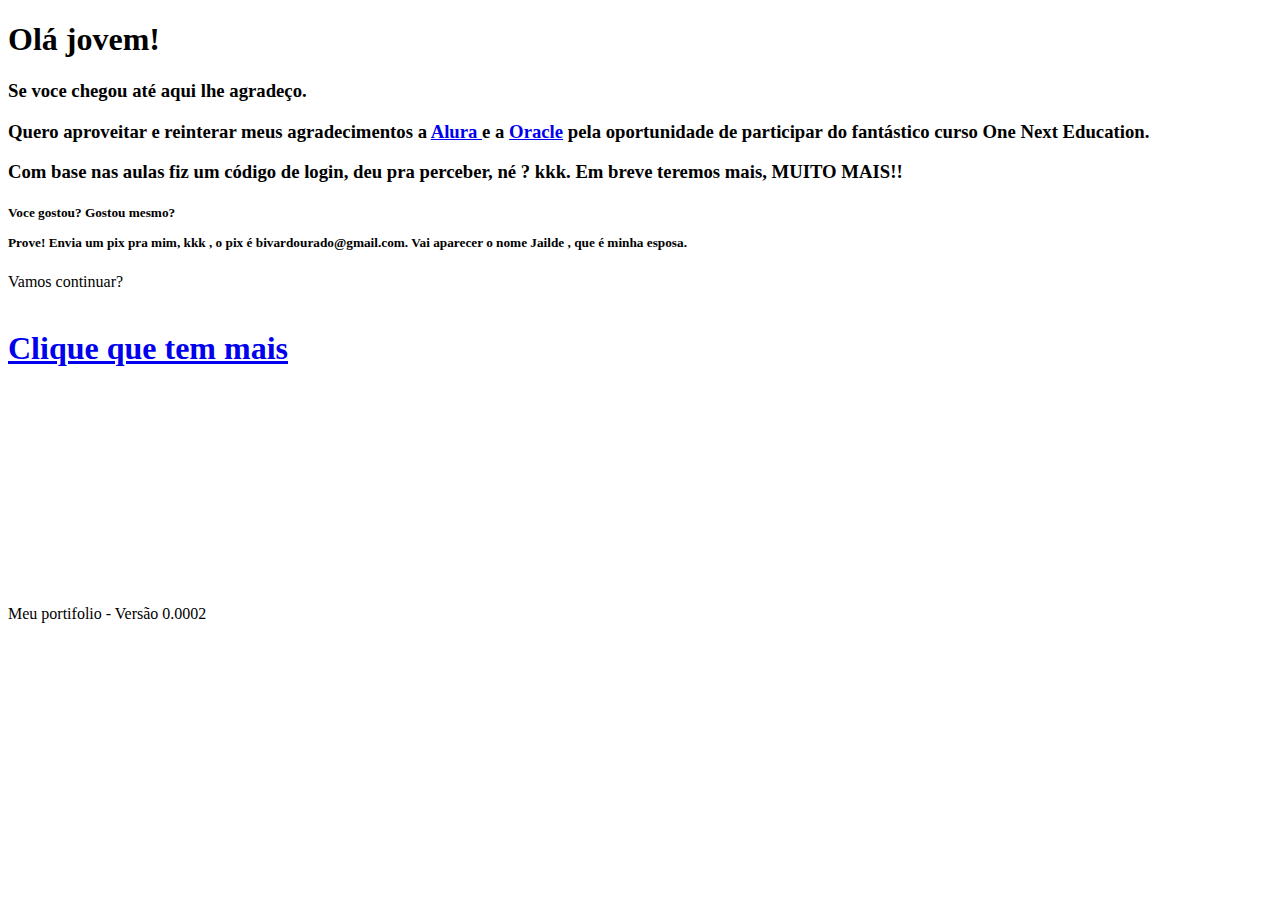
==== index.html @ f5fcb8e9 "versão" ====
<!DOCTYPE html>
<html lang="en">

<head>
    <meta charset="UTF-8" />

    <title>Portifolio</title>
</head>

<body>
    <style>
        body {
            align-items: center;
            justify-content: center;
        }
    </style>
    <script>
        var cadastreLogin = prompt('Cadastre seu login')
        var cadastreSenha = prompt('Cadastre sua senha')

        var loginCadastrado = cadastreLogin
        var senhaCadastrada = cadastreSenha

        maximoTentativas = 3
        numeroTentativas = 1

        while (numeroTentativas <= maximoTentativas) {
            var loginInformado = prompt('Informe seu login')
            var senhainformada = prompt('Informe sua senha')

            if (
                loginCadastrado == loginInformado &&
                senhaCadastrada == senhainformada
            ) {
                alert('Bem-vindo ao sistema ' + ' ' + loginInformado)
                document.write(' <h1>Olá jovem!</h1>')
                document.write(
                    '<h3>Se voce chegou até aqui lhe agradeço. <p align=”Justify”>Quero aproveitar e reinterar meus agradecimentos a <a href="https://www.alura.com.br">Alura </a> e a <a href="https://www.oracle.com">Oracle</a> pela oportunidade de participar do fantástico curso  One Next Education. <p align=”Justify”> Com base nas aulas fiz um código de login, deu pra perceber, né ? kkk. Em breve teremos mais, MUITO MAIS!! </h3>'
                )
                document.write(
                    '<h5> Voce gostou? Gostou mesmo? <p> Prove! Envia um pix pra mim, kkk , o pix é bivardourado@gmail.com. Vai aparecer o nome Jailde , que é minha esposa.</h5>'
                )
                document.write('Vamos continuar?')
                maximoTentativas = numeroTentativas
            } else {
                if (numeroTentativas == 3)
                    alert(
                        'ACESSO BLOQUEDO!! VOCE EXCEDEU O NUMERO DE TENTATIVAS!! Cadastre novos login e senha'
                    )
                else {
                    alert('Login inválido. Tente novamente')
                }
            }

            numeroTentativas = numeroTentativas + 1
            document.write('<br><br> ')
        }
    </script>
    <h1>
        <a href="https://bivardourado.github.io/acerte/">Clique que tem mais</a>
    </h1>
    <br /><br /><br /><br /><br /><br /><br /><br /><br /><br /><br /><br />
    <footer>Meu portifolio - Versão 0.0002</footer>
</body>

</html>
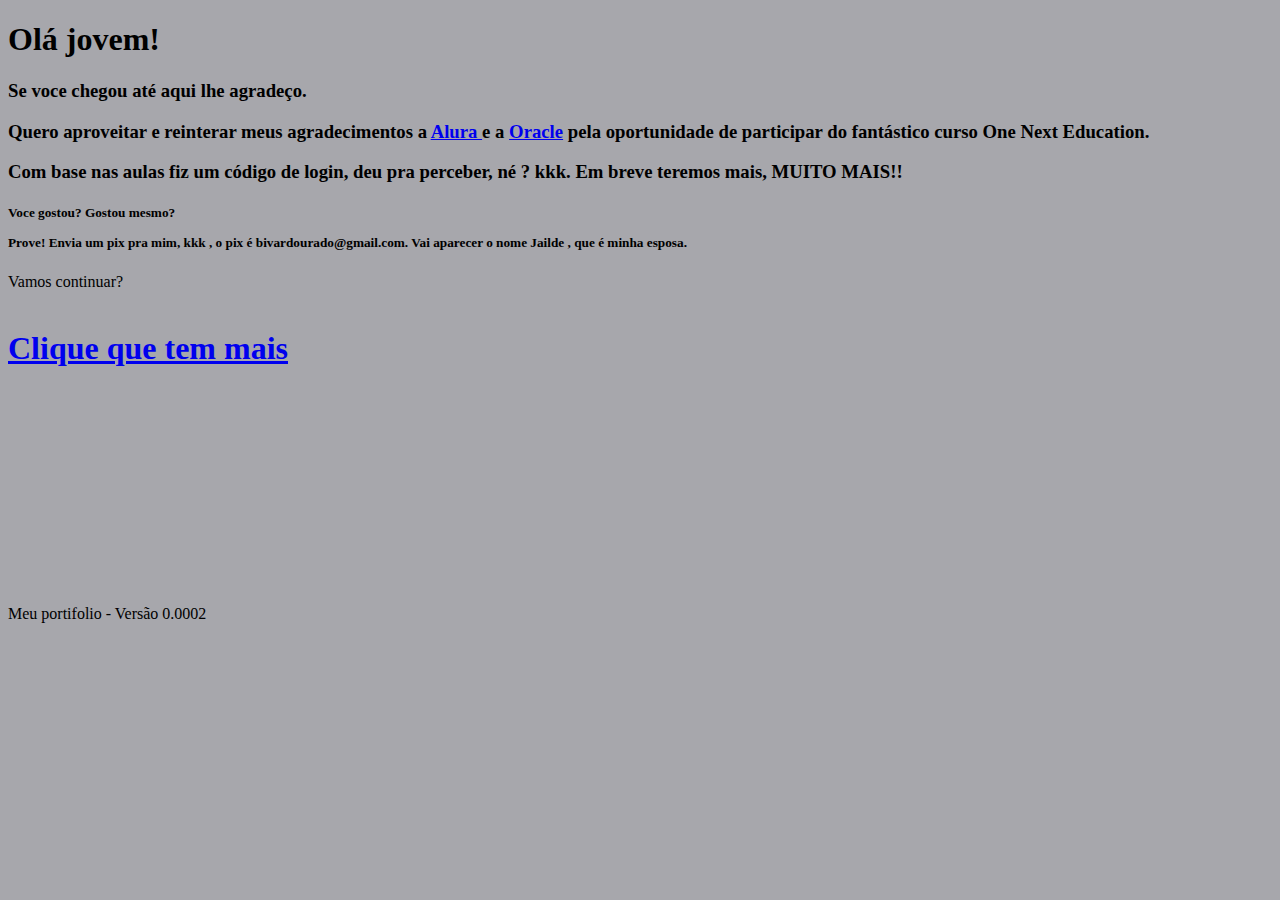
==== commit 4378b625: "Style" ====
--- a/index.html
+++ b/index.html
@@ -3,17 +3,13 @@
 
 <head>
     <meta charset="UTF-8" />
-
-    <title>Portifolio</title>
+    <meta http-equiv="X-UA-Compatible" content="IE=edge" />
+    <meta name="viewport" content="width=device-width, initial-scale=1.0" />
+    <link rel="stylesheet" href="estilo/style.css" />
+    <title>Potifolio</title>
 </head>
 
 <body>
-    <style>
-        body {
-            align-items: center;
-            justify-content: center;
-        }
-    </style>
     <script>
         var cadastreLogin = prompt('Cadastre seu login')
         var cadastreSenha = prompt('Cadastre sua senha')
--- a/estilo/style.css
+++ b/estilo/style.css
@@ -0,0 +1,3 @@
+body {
+    background: rgb(167, 167, 172);
+}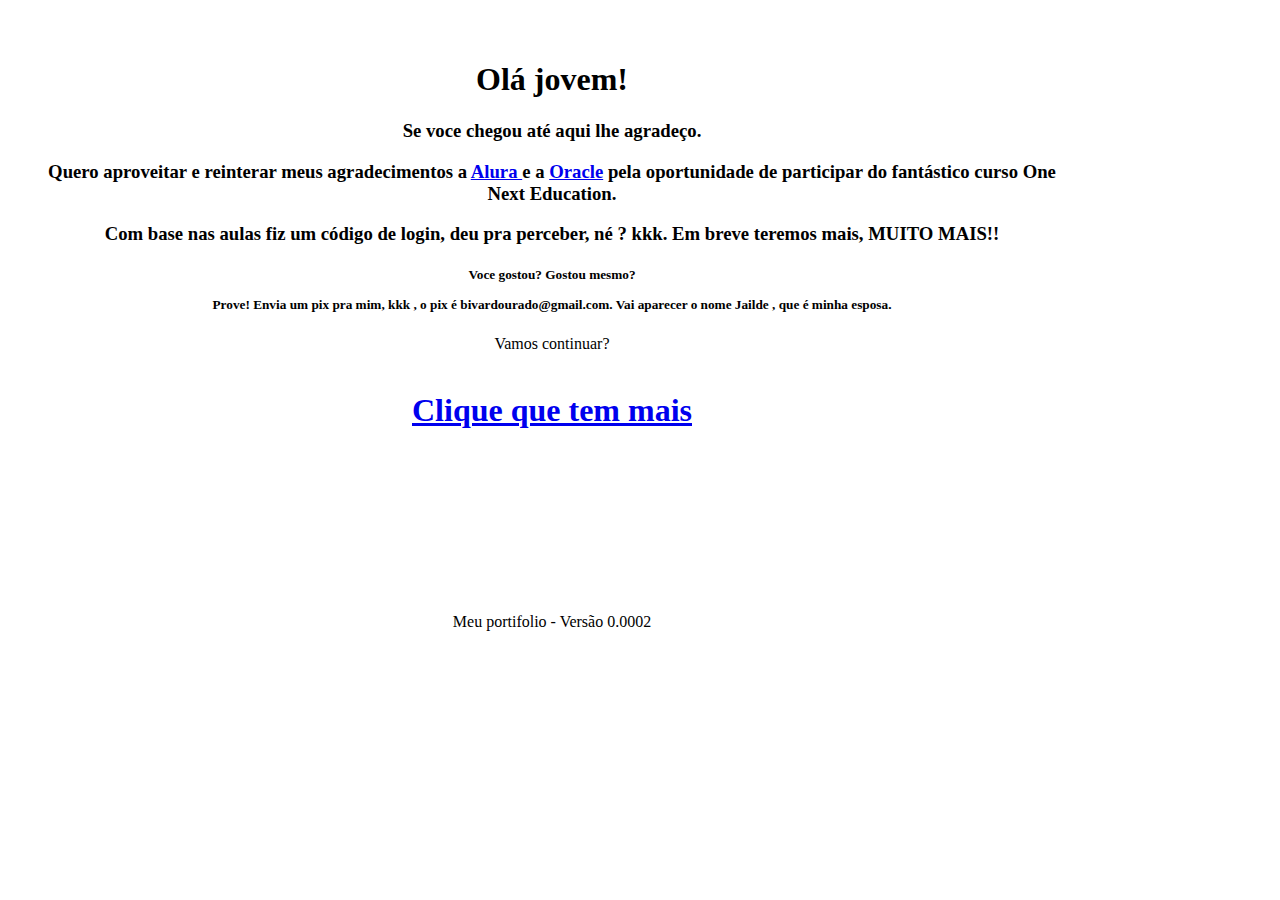
==== commit 7835ef3d: "ajuste no footer" ====
--- a/index.html
+++ b/index.html
@@ -55,7 +55,7 @@
     <h1>
         <a href="https://bivardourado.github.io/acerte/">Clique que tem mais</a>
     </h1>
-    <br /><br /><br /><br /><br /><br /><br /><br /><br /><br /><br /><br />
+    <br /><br /><br /><br /><br /><br /><br /><br /><br />
     <footer>Meu portifolio - Versão 0.0002</footer>
 </body>
 
--- a/estilo/style.css
+++ b/estilo/style.css
@@ -1,3 +1,7 @@
 body {
-    background: rgb(167, 167, 172);
+    background: write;
+    text-align: center;
+    width: 80%;
+    padding: 20px;
+    margin: 20px;
 }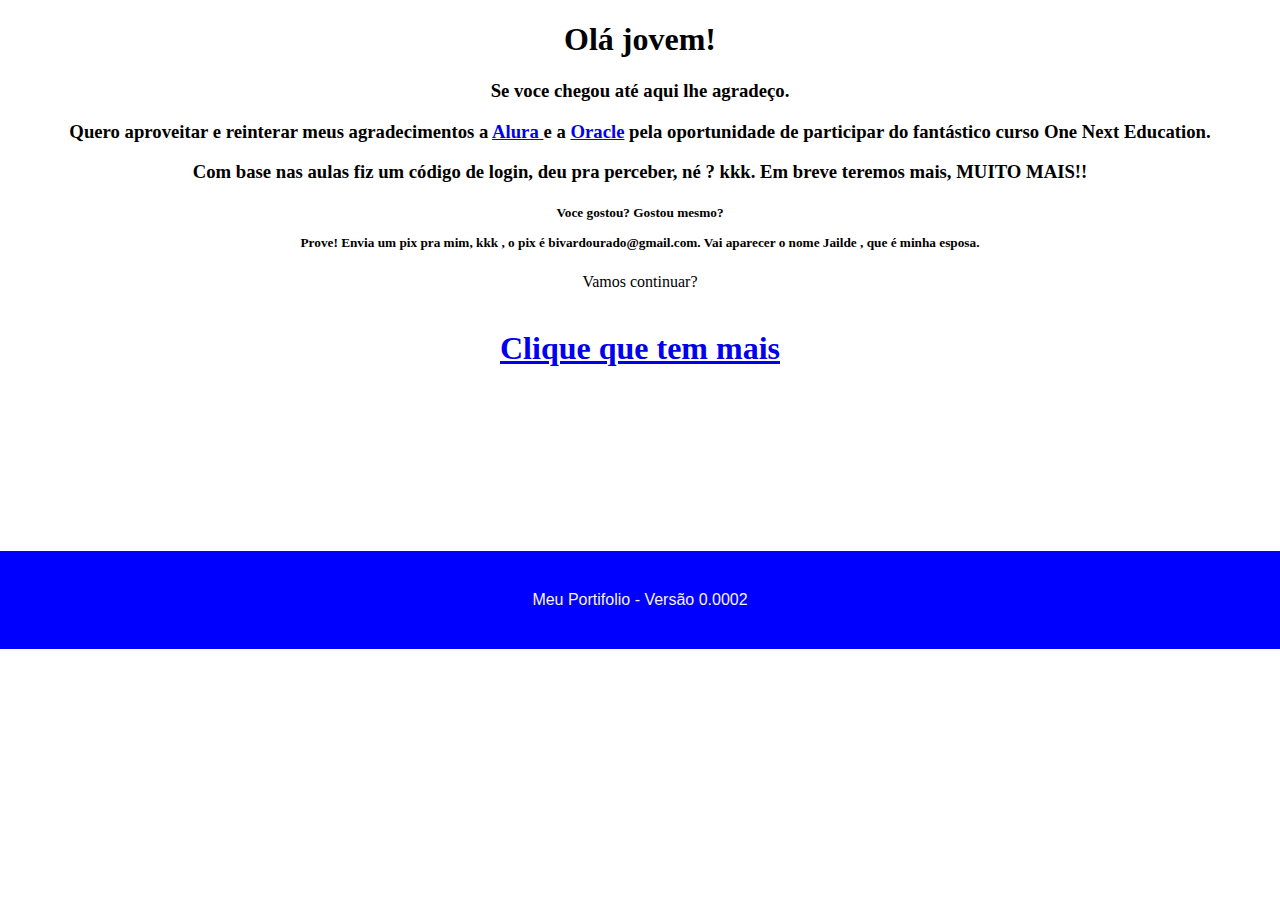
==== commit 52d4c806: "font- family" ====
--- a/index.html
+++ b/index.html
@@ -56,7 +56,7 @@
         <a href="https://bivardourado.github.io/acerte/">Clique que tem mais</a>
     </h1>
     <br /><br /><br /><br /><br /><br /><br /><br /><br />
-    <footer>Meu portifolio - Versão 0.0002</footer>
+    <footer>Meu Portifolio - Versão 0.0002</footer>
 </body>
 
 </html>--- a/estilo/style.css
+++ b/estilo/style.css
@@ -1,7 +1,17 @@
 body {
     background: write;
     text-align: center;
-    width: 80%;
-    padding: 20px;
-    margin: 20px;
+    margin: 0;
+    height: 100%;
+}
+
+footer {
+    display: auto;
+    background-color: blue;
+    color: rgb(248, 242, 242);
+    width: 100%;
+    text-align: center;
+    line-height: 98px;
+    font: size 30px;
+    font-family: Verdana, Geneva, Tahoma, sans-serif;
 }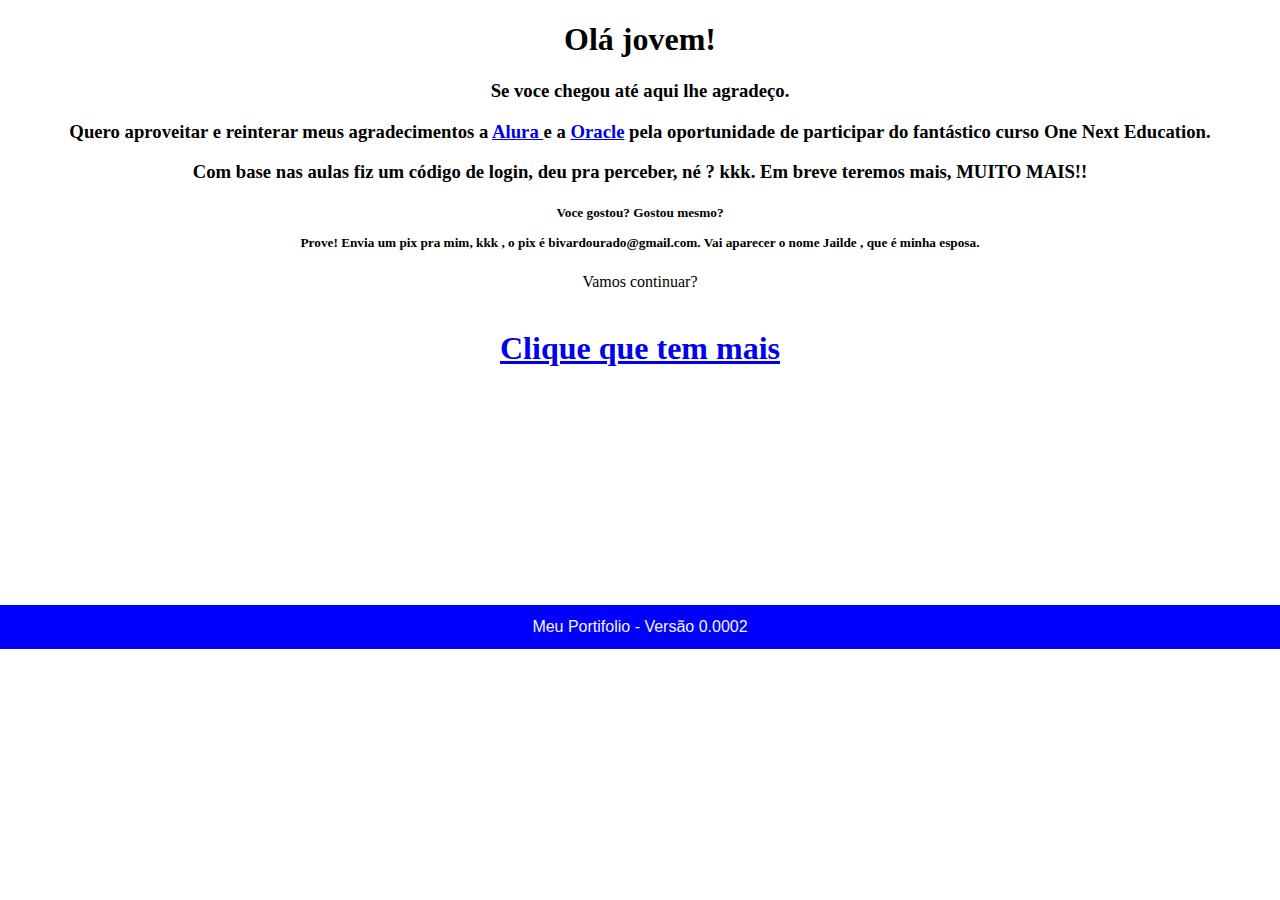
==== commit 1a217a01: "ajuste no push" ====
--- a/index.html
+++ b/index.html
@@ -6,7 +6,7 @@
     <meta http-equiv="X-UA-Compatible" content="IE=edge" />
     <meta name="viewport" content="width=device-width, initial-scale=1.0" />
     <link rel="stylesheet" href="estilo/style.css" />
-    <title>Potifolio</title>
+    <title>Portifolio</title>
 </head>
 
 <body>
@@ -55,7 +55,7 @@
     <h1>
         <a href="https://bivardourado.github.io/acerte/">Clique que tem mais</a>
     </h1>
-    <br /><br /><br /><br /><br /><br /><br /><br /><br />
+    <br /><br /><br /><br /><br /><br /><br /><br /><br /><br /><br /><br />
     <footer>Meu Portifolio - Versão 0.0002</footer>
 </body>
 
--- a/estilo/style.css
+++ b/estilo/style.css
@@ -11,7 +11,7 @@
     color: rgb(248, 242, 242);
     width: 100%;
     text-align: center;
-    line-height: 98px;
+    line-height: 44px;
     font: size 30px;
     font-family: Verdana, Geneva, Tahoma, sans-serif;
 }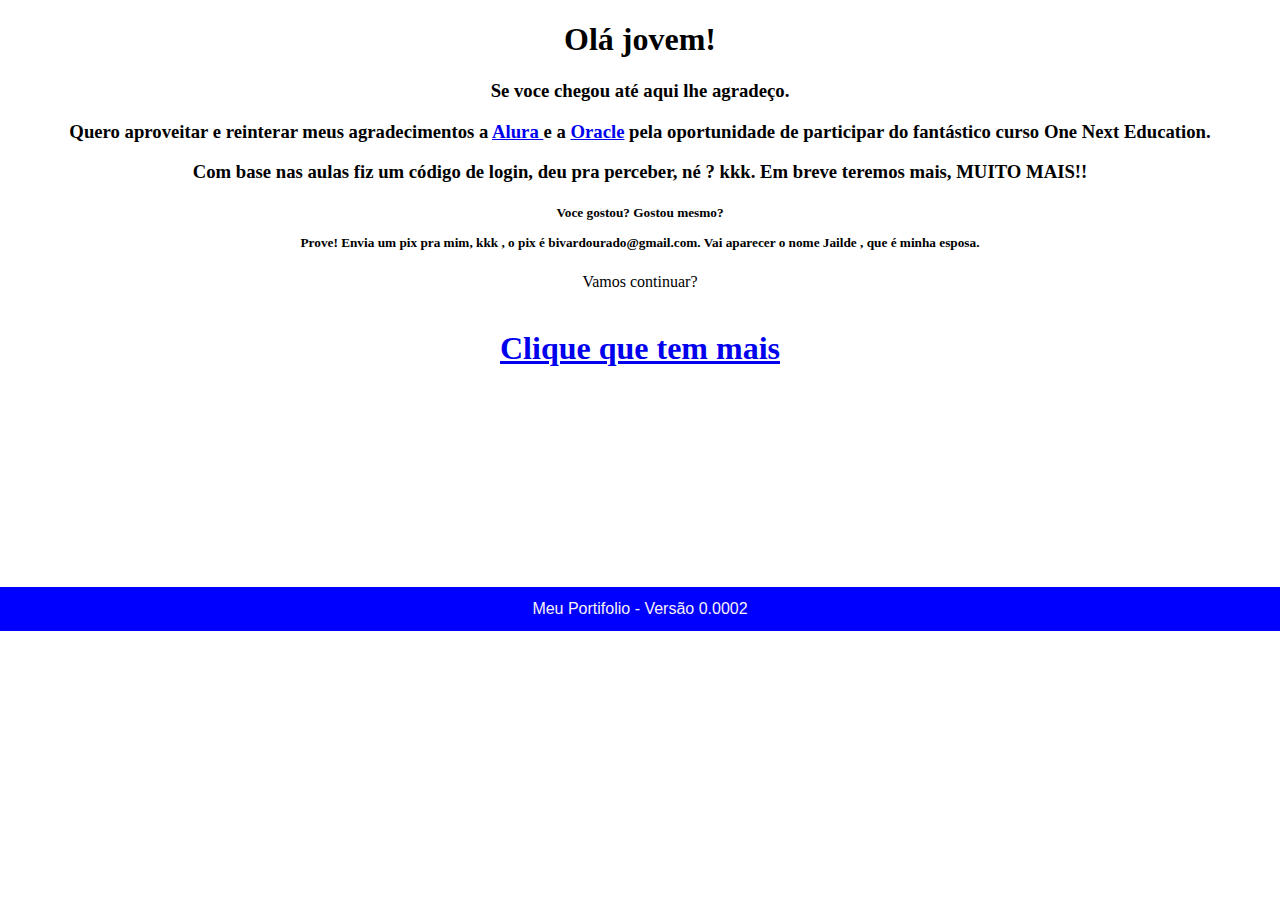
==== commit 735c4a10: "ajuste" ====
--- a/index.html
+++ b/index.html
@@ -55,7 +55,7 @@
     <h1>
         <a href="https://bivardourado.github.io/acerte/">Clique que tem mais</a>
     </h1>
-    <br /><br /><br /><br /><br /><br /><br /><br /><br /><br /><br /><br />
+    <br /><br /><br /><br /><br /><br /><br /><br /><br /><br /><br />
     <footer>Meu Portifolio - Versão 0.0002</footer>
 </body>
 
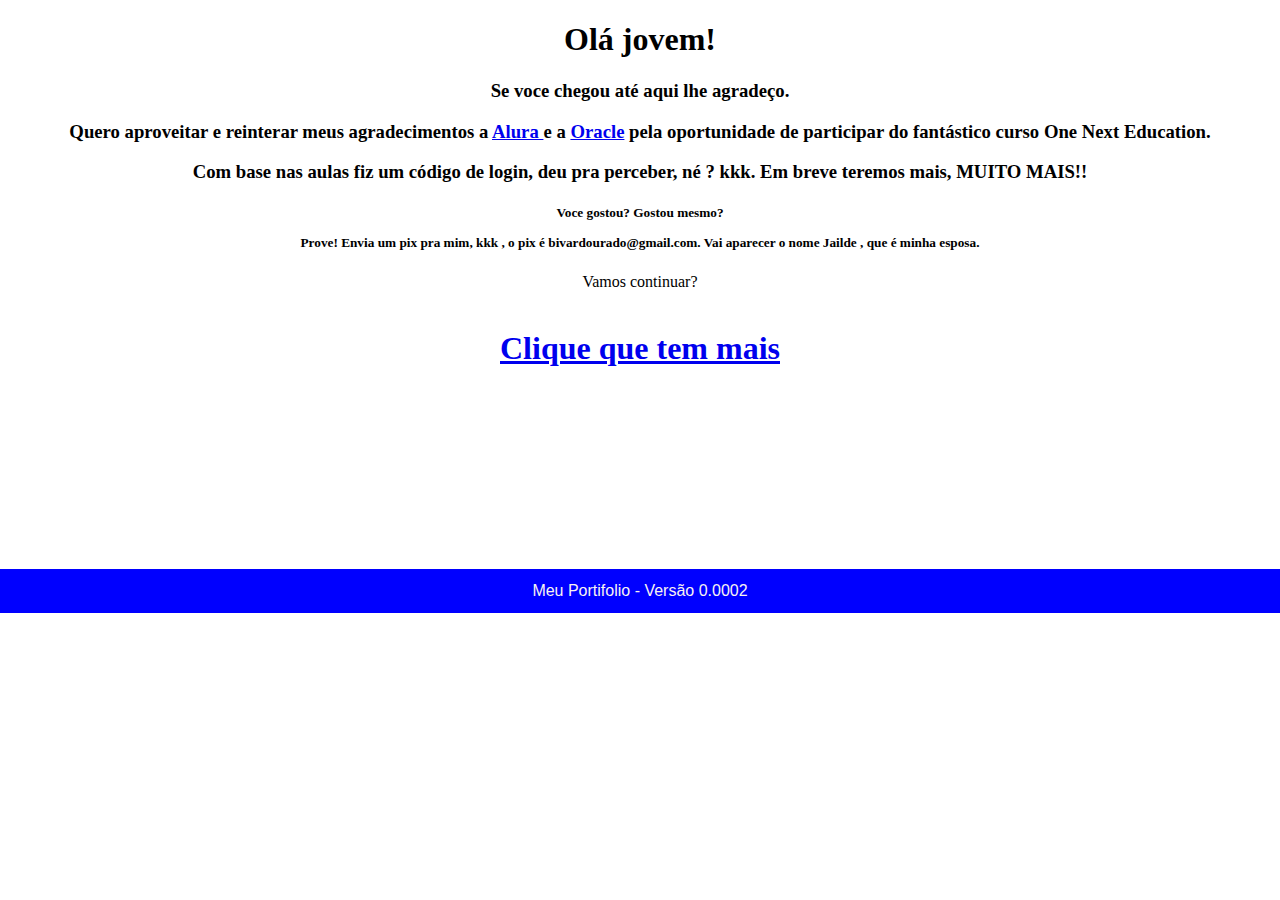
==== commit 46b4b73a: "ajuste novo" ====
--- a/index.html
+++ b/index.html
@@ -55,7 +55,7 @@
     <h1>
         <a href="https://bivardourado.github.io/acerte/">Clique que tem mais</a>
     </h1>
-    <br /><br /><br /><br /><br /><br /><br /><br /><br /><br /><br />
+    <br /><br /><br /><br /><br /><br /><br /><br /><br /><br />
     <footer>Meu Portifolio - Versão 0.0002</footer>
 </body>
 
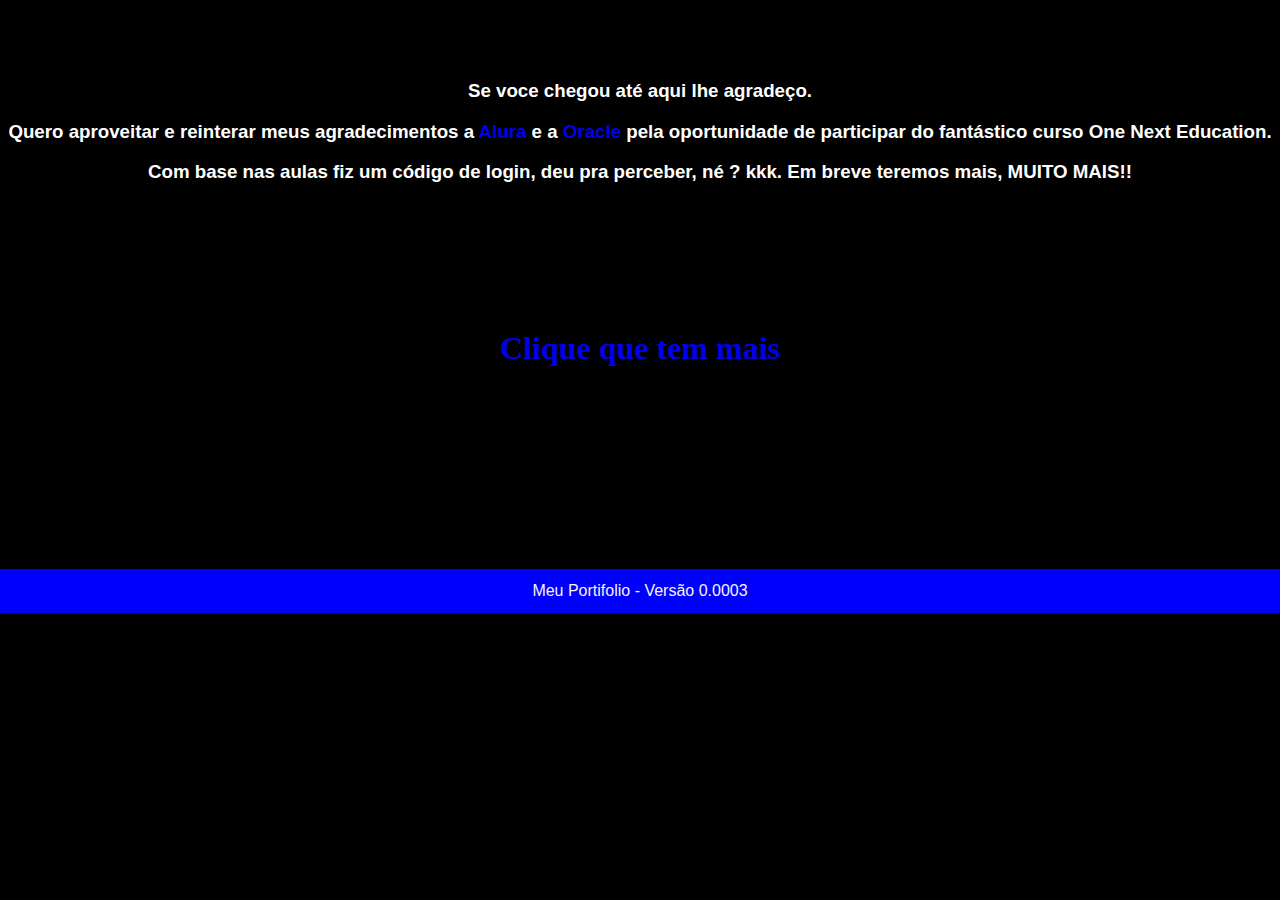
==== commit cb5d6dff: "Usar css no js" ====
--- a/index.html
+++ b/index.html
@@ -31,7 +31,7 @@
                 alert('Bem-vindo ao sistema ' + ' ' + loginInformado)
                 document.write(' <h1>Olá jovem!</h1>')
                 document.write(
-                    '<h3>Se voce chegou até aqui lhe agradeço. <p align=”Justify”>Quero aproveitar e reinterar meus agradecimentos a <a href="https://www.alura.com.br">Alura </a> e a <a href="https://www.oracle.com">Oracle</a> pela oportunidade de participar do fantástico curso  One Next Education. <p align=”Justify”> Com base nas aulas fiz um código de login, deu pra perceber, né ? kkk. Em breve teremos mais, MUITO MAIS!! </h3>'
+                    '<h3 style="color:#fff;font-family: Verdana, Geneva, Tahoma, sans-serif;">Se voce chegou até aqui lhe agradeço. <p align=”Justify”>Quero aproveitar e reinterar meus agradecimentos a <a href="https://www.alura.com.br"style="text-decoration: none">Alura </a> e a <a href="https://www.oracle.com"style="text-decoration: none">Oracle</a> pela oportunidade de participar do fantástico curso  One Next Education. <p align=”Justify”> Com base nas aulas fiz um código de login, deu pra perceber, né ? kkk. Em breve teremos mais, MUITO MAIS!! </h3>'
                 )
                 document.write(
                     '<h5> Voce gostou? Gostou mesmo? <p> Prove! Envia um pix pra mim, kkk , o pix é bivardourado@gmail.com. Vai aparecer o nome Jailde , que é minha esposa.</h5>'
@@ -53,10 +53,10 @@
         }
     </script>
     <h1>
-        <a href="https://bivardourado.github.io/acerte/">Clique que tem mais</a>
+        <a href="https://bivardourado.github.io/acerte/" style="text-decoration: none">Clique que tem mais</a
+      >
     </h1>
     <br /><br /><br /><br /><br /><br /><br /><br /><br /><br />
-    <footer>Meu Portifolio - Versão 0.0002</footer>
-</body>
-
+    <footer>Meu Portifolio - Versão 0.0003</footer>
+  </body>
 </html>--- a/estilo/style.css
+++ b/estilo/style.css
@@ -1,8 +1,9 @@
 body {
-    background: write;
+    background: black;
     text-align: center;
     margin: 0;
     height: 100%;
+    
 }
 
 footer {
